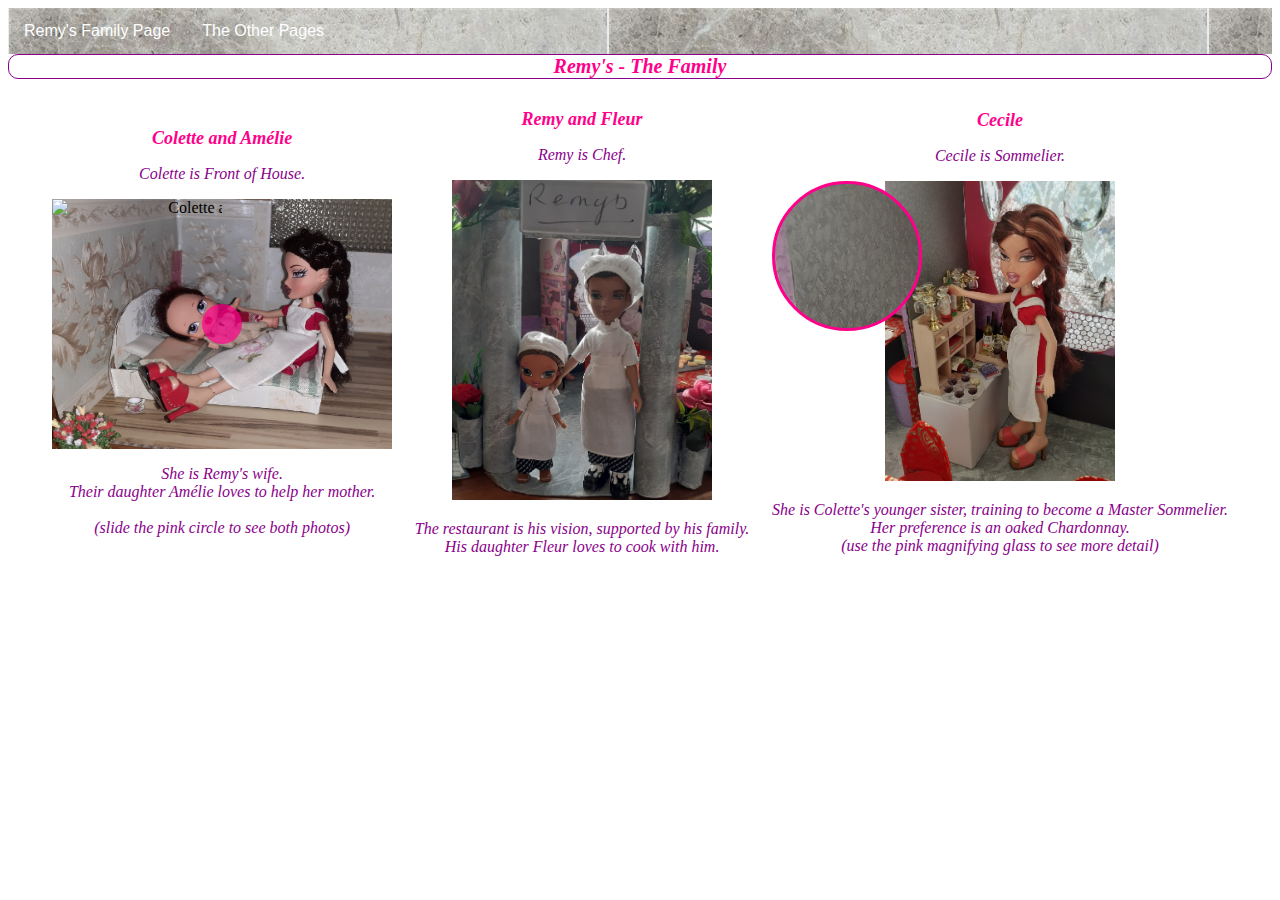
==== family.html @ 7f8b9e97 "new" ====
<!DOCTYPE html>
<!-- This is the Family Page HTML for 158258 Assignment 1 for Student 00094382 -->
<html lang="en">

 <head>
  <meta charset="utf-8" />
  <link rel="stylesheet" type="text/css" href="styles.css"/>
  <script src="JsRemys.js"></script>
  <title>Family page</title>
 </head>

 <body>
  <div class="navbar">
    <a href="home.html">Remy's Family Page</a>
    <div class="dropdown">
     <button class="dropbtn">The Other Pages
       <i class="fa fa-caret-down"></i>
     </button>
      <div class="dropdown-content">
       <a class="active" href="family.html">The Family</a>
       <a class="active" href="food.html">The Food</a>
       <a class="active" href="build.html">The Build</a>
       <a class="active" href="recipe.html">The Recipe</a>
      </div>
    </div>
  </div>

  <h1>Remy's - The Family</h1>

  <section>
   <div class="flex-columns">
    <div class="flex-rows">

     <div class="flex-rows-sub">
      <div> 
       <h2>Colette and Amélie</h2>
       <p>Colette is Front of House.</p>
        <div class="img-comp-container">
         <div class="img-comp-img">
          <img src="img/Colette_with_Amelie1.jpg" alt="Amelie and Colette" width ="340" height="250">
	 </div>
        <div class="img-comp-img img-comp-overlay">
          <img src="img/Colette_with_Amelie2.jpg" alt="Colette and Amelie" width ="340" height="250">
        </div>
       </div>
       <p>She is Remy's wife.<br> Their daughter Amélie loves to help her mother.<br>
       <br>(slide the pink circle to see both photos)</p>
       <script> initComparisons(); </script>
      </div>
     </div>

     <div class="flex-rows-sub">
      <div> 
       <h2>Remy and Fleur</h2>
       <p>Remy is Chef.</p>
       <img src="img/Remy_and_Fleur_at_Remys.jpg" alt="Remy and Fleur at Remys" width="260" height="320">
       <p>The restaurant is his vision, supported by his family.<br>
          His daughter Fleur loves to cook with him.</p>
      </div>
     </div>

     <div class="flex-rows-sub">
      <div> 
       <h2>Cecile</h2>
       <p>Cecile is Sommelier.<br></p>
       <!-- container to facilitate JavaScript for Image Magnifier Glass -->
       <div class="img-magnifier-container">
        <img id="myimage" src="img/Cecile.jpg" alt="Cecile" width="230" height="300">
       </div>
       <p>She is Colette's younger sister, training to become a Master Sommelier.<br>
          Her preference is an oaked Chardonnay.
       <br>(use the pink magnifying glass to see more detail)</p>
       <script>magnify("myimage", 3);</script>
      </div>
     </div>

    </div>
   </div>
  </section>
 </body>
</html>
---- styles.css ----
/* Division settings for columns and rows within the sections*/
.flex-columns {
	display: flex;
	flex-direction: column;
        align-items: center;
        text-align: center; 
        background-image: url('img/pink_and_red.JPG');
        background-size: 200px;
	margin: 5px;
	padding: 5px;
}
.flex-columns > div {
	margin: 5px;
	padding: 5px;
	}

.flex-rows {
	display: flex;
        flex-direction: row;
        align-items: center;
        margin: 5px;
	padding: 5px;
}
.flex-rows > div {
        background-image: url('img/marble.JPG');
        background-size: 200px;
 	margin: 5px;
	padding: 5px;
        min-width: 350px;
	}

/* Navbar container */
.navbar {
  overflow: hidden;
  background-color: #333;
  font-family: Arial;
  background-image: url('img/marble.jpg');

}

/* Links inside the navbar */
.navbar a {
  float: left;
  font-size: 16px;
  color: white;
  text-align: center;
  padding: 14px 16px;
  text-decoration: none;
}

/* The dropdown container */
.dropdown {
  float: left;
  overflow: hidden;
}

/* Dropdown button */
.dropdown .dropbtn {
  font-size: 16px;
  border: none;
  outline: none;
  color: white;
  padding: 14px 16px;
  background-color: inherit;
  font-family: inherit; /* Important for vertical align on mobile phones */
  margin: 0; /* Important for vertical align on mobile phones */
}

/* Add a purple background color to navbar links on hover */
.navbar a:hover, .dropdown:hover .dropbtn {
  background-color: #8A008A;
}

/* Dropdown content (hidden by default) */
.dropdown-content {
  display: none;
  position: absolute;
  background-color: #f9f9f9;
  min-width: 160px;
  box-shadow: 0px 8px 16px 0px rgba(0,0,0,0.2);
  z-index: 1;
}

/* Links inside the dropdown */
.dropdown-content a {
  float: none;
  background-color: #FF008A;
  padding: 12px 16px;
  text-decoration: none;
  display: block;
  text-align: left;
}

/* Add a red background color to dropdown links on hover */
.dropdown-content a:hover {
  background-color: red;
}

/* Show the dropdown menu on hover */
.dropdown:hover .dropdown-content {
  display: block;
}


/* Heading settings */
h1 {
      color: #FF008A;
      font-size: 20px;
      text-align: center; 
      font-style: italic;
      border: 1px solid #8A008A;
      border-radius: 10px;
      margin: 0;
      padding: 0px 0;
      
}
h2 {
      color: #FF008A;
      font-size: 18px;
      text-align: center; 
      font-style: italic;
      margin: 0;
      padding: 0px 0;

}
h3 {
      color: #8A008A;
      font-size:16px;
      text-align: center; 
      font-style: italic;
}

p {
      color:#8A008A;
      font-size:16px;
      font-style:italic;
}

/* mouseover settings for recipe ingredient images*/
.hiddentxt {
        text-decoration: none;
        z-index: 99;
}
.hiddenimg {
        display: none;
}

.hiddentxt:hover ~ .hiddenimg {
        display: block;
        position: fixed;
        z-index: 2
}

.hiddentxt2 {
        text-decoration: none;
        z-index: 99;
}
.hiddenimg2 {
        display: none;
}

.hiddentxt2:hover ~ .hiddenimg2 {
        display: block;
        position: fixed;
        z-index: 2
}
.hiddentxt3 {
        text-decoration: none;
        z-index: 99;
}
.hiddenimg3 {
        display: none;
}

.hiddentxt3:hover ~ .hiddenimg3 {
        display: block;
        position: fixed;
        z-index: 2
}
.hiddentxt4 {
        text-decoration: none;
        z-index: 99;
}
.hiddenimg4 {
        display: none;
}

.hiddentxt4:hover ~ .hiddenimg4 {
        display: block;
        position: fixed;
        z-index: 2
}

/* CSS code to support Image Comparison Slider JavaScript */

* {box-sizing: border-box;}

.img-comp-container {
  position: relative;
  height: 250px; 
}

.img-comp-img {
  position: absolute;
  width: auto;
  height: auto;
  overflow: hidden;
}

.img-comp-img img {
  display: block;
  vertical-align: middle;
}

.img-comp-slider {
  position: absolute;
  z-index: 9;
  cursor: ew-resize;
  /*set the appearance of the slider:*/
  width: 40px;
  height: 40px;
  background-color: #FF008A;
  opacity: 0.7;
  border-radius: 50%;
}

/* CSS code to support Image Magnifier Glass JavaScript */
* {box-sizing: border-box;}

.img-magnifier-container {
  position: relative;
}

.img-magnifier-glass {
  position: absolute;
  border: 3px solid #FF008A;
  border-radius: 50%;
  cursor: none;
  /*Set the size of the magnifier glass:*/
  width: 150px;
  height: 150px;
}
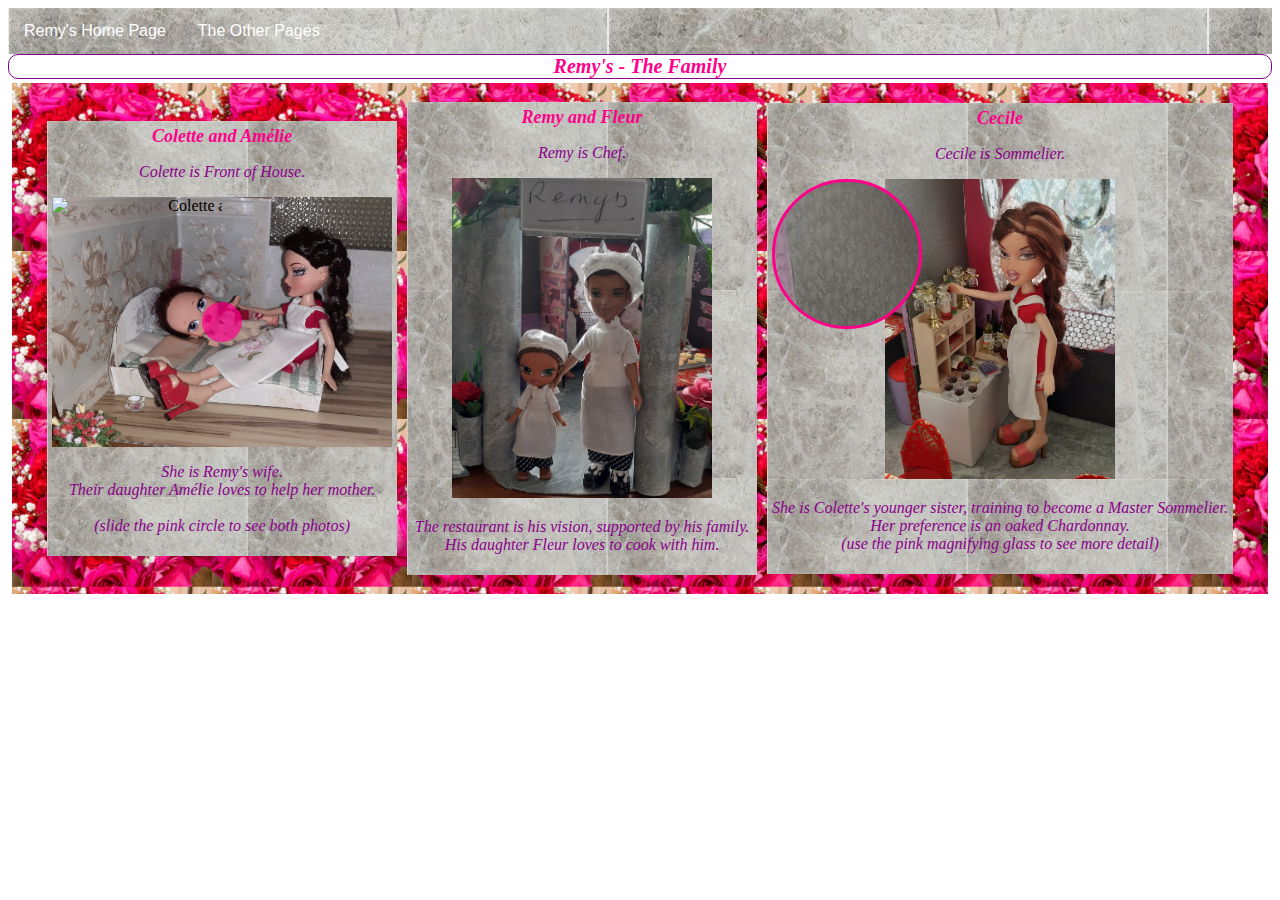
==== commit c84dc68d: "update wording on home link" ====
--- a/family.html
+++ b/family.html
@@ -11,7 +11,7 @@
 
  <body>
   <div class="navbar">
-    <a href="home.html">Remy's Family Page</a>
+    <a href="home.html">Remy's Home Page</a>
     <div class="dropdown">
      <button class="dropbtn">The Other Pages
        <i class="fa fa-caret-down"></i>
--- a/styles.css
+++ b/styles.css
@@ -4,10 +4,10 @@
 	flex-direction: column;
         align-items: center;
         text-align: center; 
-        background-image: url('img/pink_and_red.JPG');
+        background-image: url('img/pink_and_red.jpg');
         background-size: 200px;
-	margin: 5px;
-	padding: 5px;
+	margin: 4px;
+	padding: 4px;
 }
 .flex-columns > div {
 	margin: 5px;
@@ -22,7 +22,7 @@
 	padding: 5px;
 }
 .flex-rows > div {
-        background-image: url('img/marble.JPG');
+        background-image: url('img/marble.jpg');
         background-size: 200px;
  	margin: 5px;
 	padding: 5px;
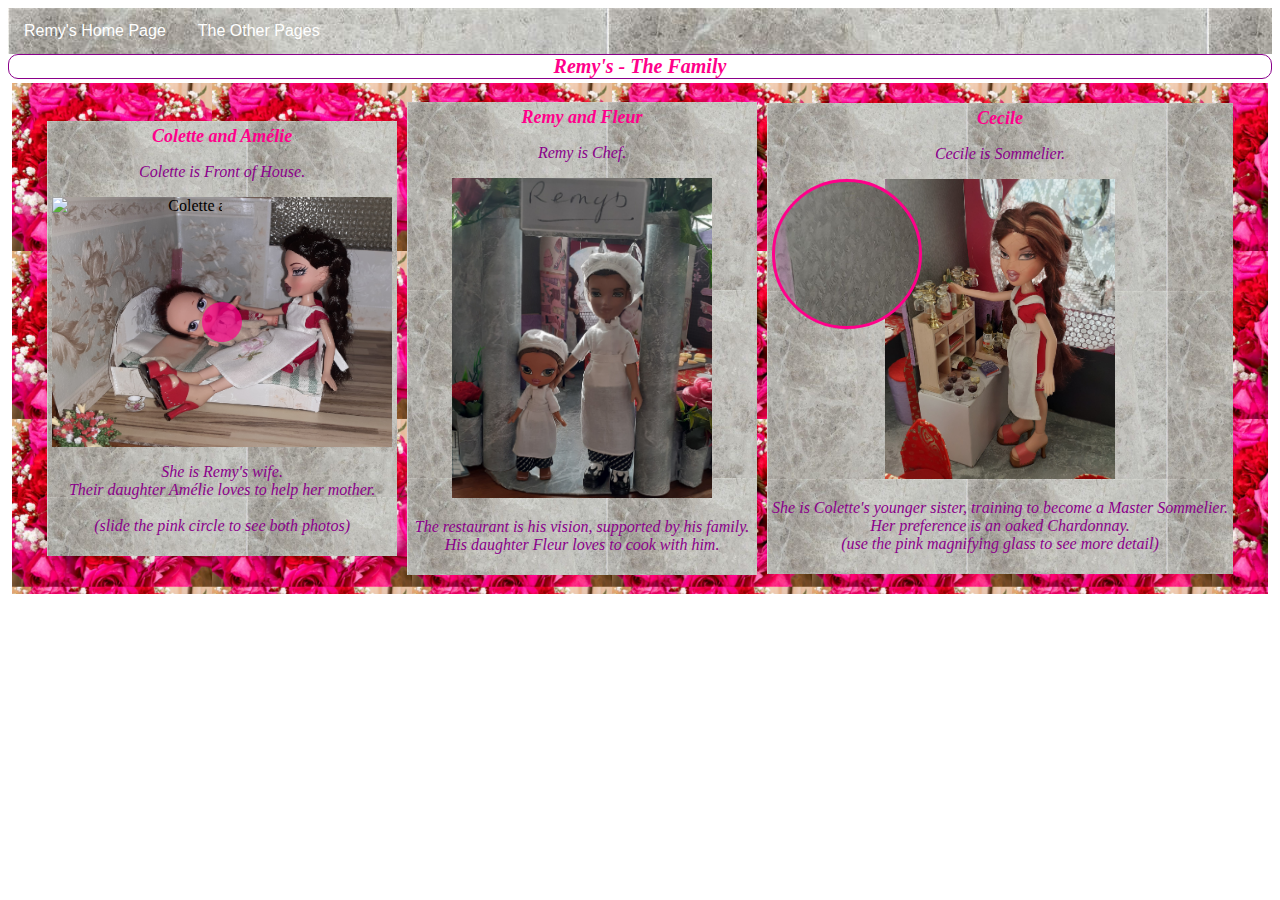
==== commit 7adf31cb: "update home link to index" ====
--- a/family.html
+++ b/family.html
@@ -11,7 +11,7 @@
 
  <body>
   <div class="navbar">
-    <a href="home.html">Remy's Home Page</a>
+    <a href="index.html">Remy's Home Page</a>
     <div class="dropdown">
      <button class="dropbtn">The Other Pages
        <i class="fa fa-caret-down"></i>
